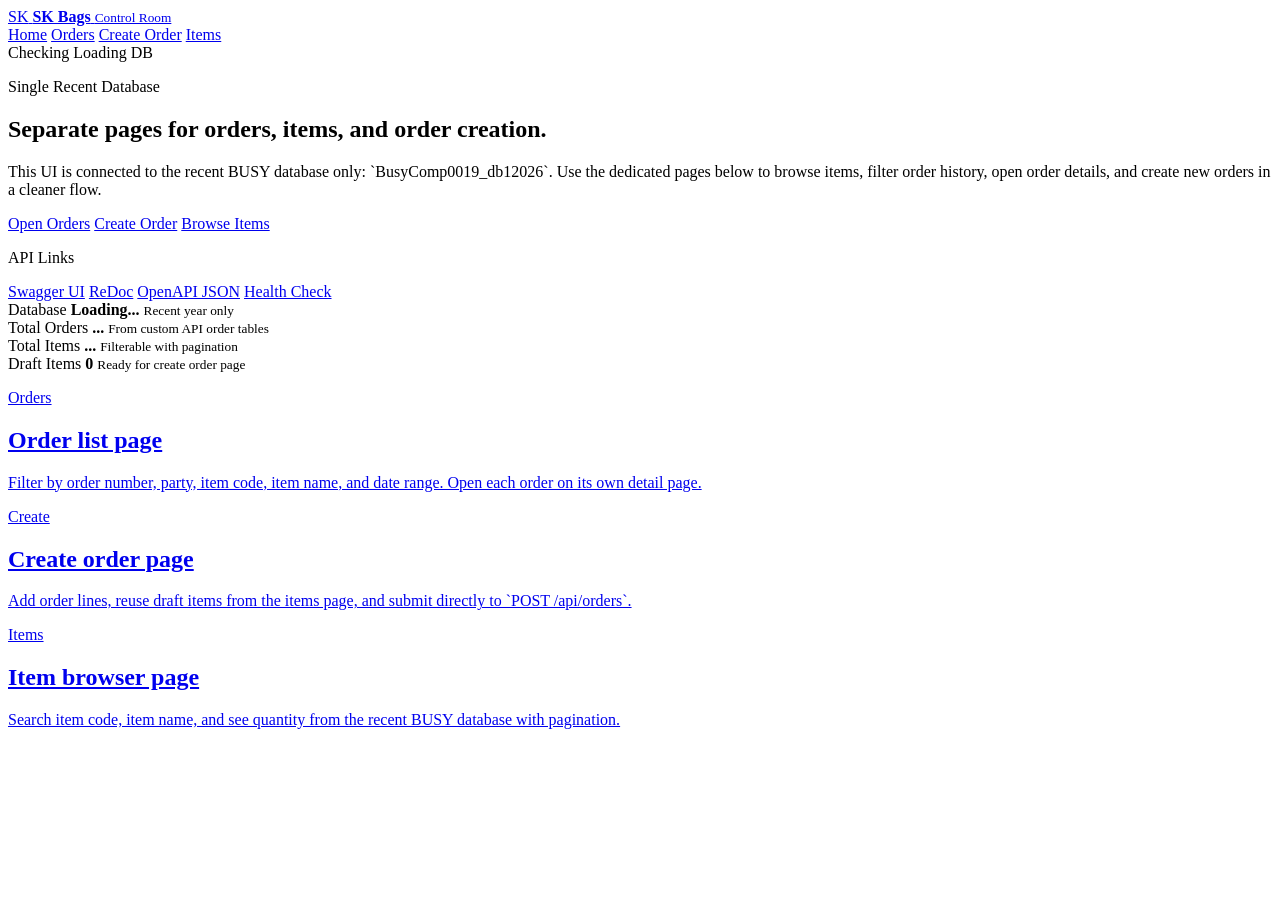
==== server_fastapi/app/static/index.html @ e429b611 "server v1 exe" ====
<!DOCTYPE html>
<html lang="en">
  <head>
    <meta charset="UTF-8" />
    <meta name="viewport" content="width=device-width, initial-scale=1.0" />
    <title>SK Bags Control Room</title>
    <link rel="stylesheet" href="/static/app.css" />
    <script src="/static/common.js" defer></script>
    <script src="/static/home.js" defer></script>
  </head>
  <body data-page="home">
    <header class="topbar">
      <a class="brand" href="/">
        <span class="brand-mark">SK</span>
        <span class="brand-copy">
          <strong>SK Bags</strong>
          <small>Control Room</small>
        </span>
      </a>
      <nav class="topnav">
        <a href="/" data-nav="home">Home</a>
        <a href="/orders" data-nav="orders">Orders</a>
        <a href="/orders/new" data-nav="create-order">Create Order</a>
        <a href="/items" data-nav="items">Items</a>
      </nav>
      <div class="topmeta">
        <span class="status-chip" data-meta="health">Checking</span>
        <span class="meta-chip" data-meta="database">Loading DB</span>
      </div>
    </header>

    <main class="shell">
      <section class="hero hero-home">
        <div class="hero-copy">
          <p class="eyebrow">Single Recent Database</p>
          <h1>Separate pages for orders, items, and order creation.</h1>
          <p class="hero-text">
            This UI is connected to the recent BUSY database only: `BusyComp0019_db12026`. Use the
            dedicated pages below to browse items, filter order history, open order details, and create
            new orders in a cleaner flow.
          </p>
          <div class="hero-actions">
            <a class="btn btn-primary" href="/orders">Open Orders</a>
            <a class="btn btn-secondary" href="/orders/new">Create Order</a>
            <a class="btn btn-secondary" href="/items">Browse Items</a>
          </div>
        </div>
        <div class="hero-panel">
          <p class="eyebrow">API Links</p>
          <div class="link-stack">
            <a href="/docs" target="_blank" rel="noreferrer">Swagger UI</a>
            <a href="/redoc" target="_blank" rel="noreferrer">ReDoc</a>
            <a href="/openapi.json" target="_blank" rel="noreferrer">OpenAPI JSON</a>
            <a href="/health" target="_blank" rel="noreferrer">Health Check</a>
          </div>
        </div>
      </section>

      <section class="stat-grid">
        <article class="stat-card">
          <span>Database</span>
          <strong id="homeDatabase">Loading...</strong>
          <small>Recent year only</small>
        </article>
        <article class="stat-card">
          <span>Total Orders</span>
          <strong id="homeOrdersCount">...</strong>
          <small>From custom API order tables</small>
        </article>
        <article class="stat-card">
          <span>Total Items</span>
          <strong id="homeItemsCount">...</strong>
          <small>Filterable with pagination</small>
        </article>
        <article class="stat-card">
          <span>Draft Items</span>
          <strong data-draft-count>0</strong>
          <small>Ready for create order page</small>
        </article>
      </section>

      <section class="card-grid">
        <a class="route-card" href="/orders">
          <p class="eyebrow">Orders</p>
          <h2>Order list page</h2>
          <p>Filter by order number, party, item code, item name, and date range. Open each order on its own detail page.</p>
        </a>
        <a class="route-card" href="/orders/new">
          <p class="eyebrow">Create</p>
          <h2>Create order page</h2>
          <p>Add order lines, reuse draft items from the items page, and submit directly to `POST /api/orders`.</p>
        </a>
        <a class="route-card" href="/items">
          <p class="eyebrow">Items</p>
          <h2>Item browser page</h2>
          <p>Search item code, item name, and see quantity from the recent BUSY database with pagination.</p>
        </a>
      </section>
    </main>
  </body>
</html>
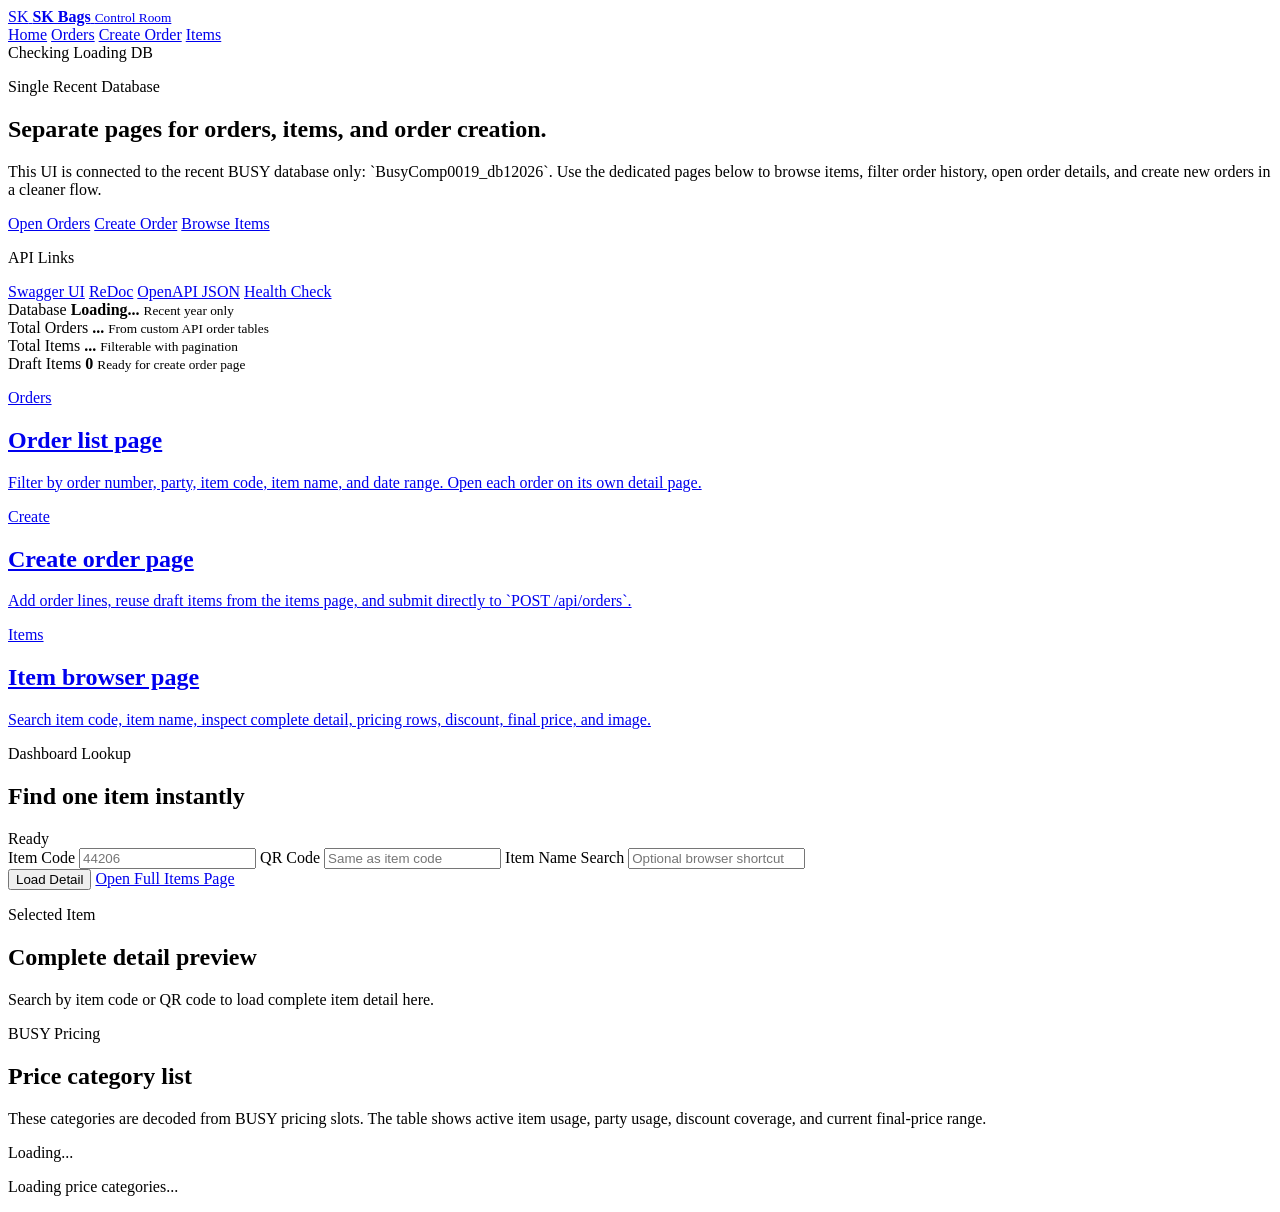
==== commit f6e24d21: "desktop v1" ====
--- a/server_fastapi/app/static/index.html
+++ b/server_fastapi/app/static/index.html
@@ -93,8 +93,68 @@
         <a class="route-card" href="/items">
           <p class="eyebrow">Items</p>
           <h2>Item browser page</h2>
-          <p>Search item code, item name, and see quantity from the recent BUSY database with pagination.</p>
+          <p>Search item code, item name, inspect complete detail, pricing rows, discount, final price, and image.</p>
         </a>
+      </section>
+
+      <section class="panel-grid">
+        <section class="panel">
+          <div class="panel-head">
+            <div>
+              <p class="eyebrow">Dashboard Lookup</p>
+              <h2>Find one item instantly</h2>
+            </div>
+            <span class="meta-chip" id="homeLookupMeta">Ready</span>
+          </div>
+
+          <form id="homeLookupForm" class="field-grid">
+            <label>
+              <span>Item Code</span>
+              <input type="text" id="homeLookupCode" placeholder="44206" />
+            </label>
+            <label>
+              <span>QR Code</span>
+              <input type="text" id="homeLookupQr" placeholder="Same as item code" />
+            </label>
+            <label>
+              <span>Item Name Search</span>
+              <input type="text" id="homeLookupName" placeholder="Optional browser shortcut" />
+            </label>
+            <div class="action-row">
+              <button class="btn btn-primary" type="submit">Load Detail</button>
+              <a class="btn btn-secondary" href="/items">Open Full Items Page</a>
+            </div>
+          </form>
+        </section>
+
+        <aside class="panel side-panel">
+          <div class="panel-head">
+            <div>
+              <p class="eyebrow">Selected Item</p>
+              <h2>Complete detail preview</h2>
+            </div>
+          </div>
+          <div id="homeLookupPanel">
+            <p class="muted-copy">Search by item code or QR code to load complete item detail here.</p>
+          </div>
+        </aside>
+      </section>
+
+      <section class="panel">
+        <div class="panel-head">
+          <div>
+            <p class="eyebrow">BUSY Pricing</p>
+            <h2>Price category list</h2>
+            <p class="panel-copy">
+              These categories are decoded from BUSY pricing slots. The table shows active item usage, party usage,
+              discount coverage, and current final-price range.
+            </p>
+          </div>
+          <span class="meta-chip" id="homePriceCategoriesMeta">Loading...</span>
+        </div>
+        <div id="homePriceCategoriesPanel">
+          <p class="muted-copy">Loading price categories...</p>
+        </div>
       </section>
     </main>
   </body>
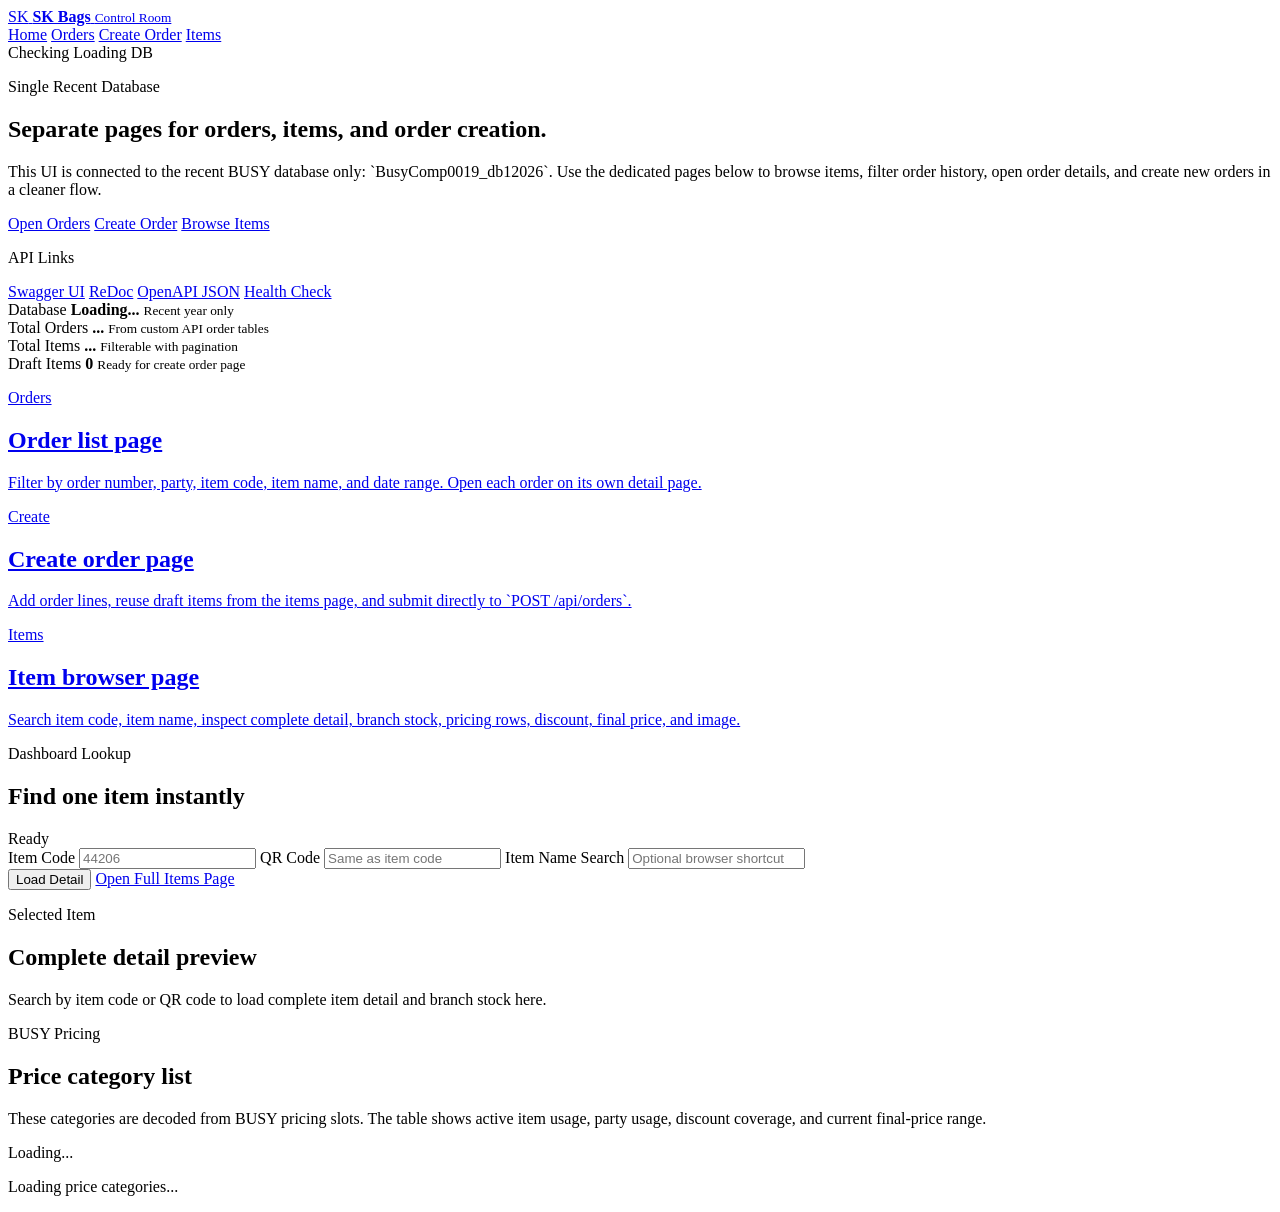
==== commit e48c141c: "changes v1" ====
--- a/server_fastapi/app/static/index.html
+++ b/server_fastapi/app/static/index.html
@@ -93,7 +93,7 @@
         <a class="route-card" href="/items">
           <p class="eyebrow">Items</p>
           <h2>Item browser page</h2>
-          <p>Search item code, item name, inspect complete detail, pricing rows, discount, final price, and image.</p>
+          <p>Search item code, item name, inspect complete detail, branch stock, pricing rows, discount, final price, and image.</p>
         </a>
       </section>
 
@@ -135,7 +135,7 @@
             </div>
           </div>
           <div id="homeLookupPanel">
-            <p class="muted-copy">Search by item code or QR code to load complete item detail here.</p>
+            <p class="muted-copy">Search by item code or QR code to load complete item detail and branch stock here.</p>
           </div>
         </aside>
       </section>
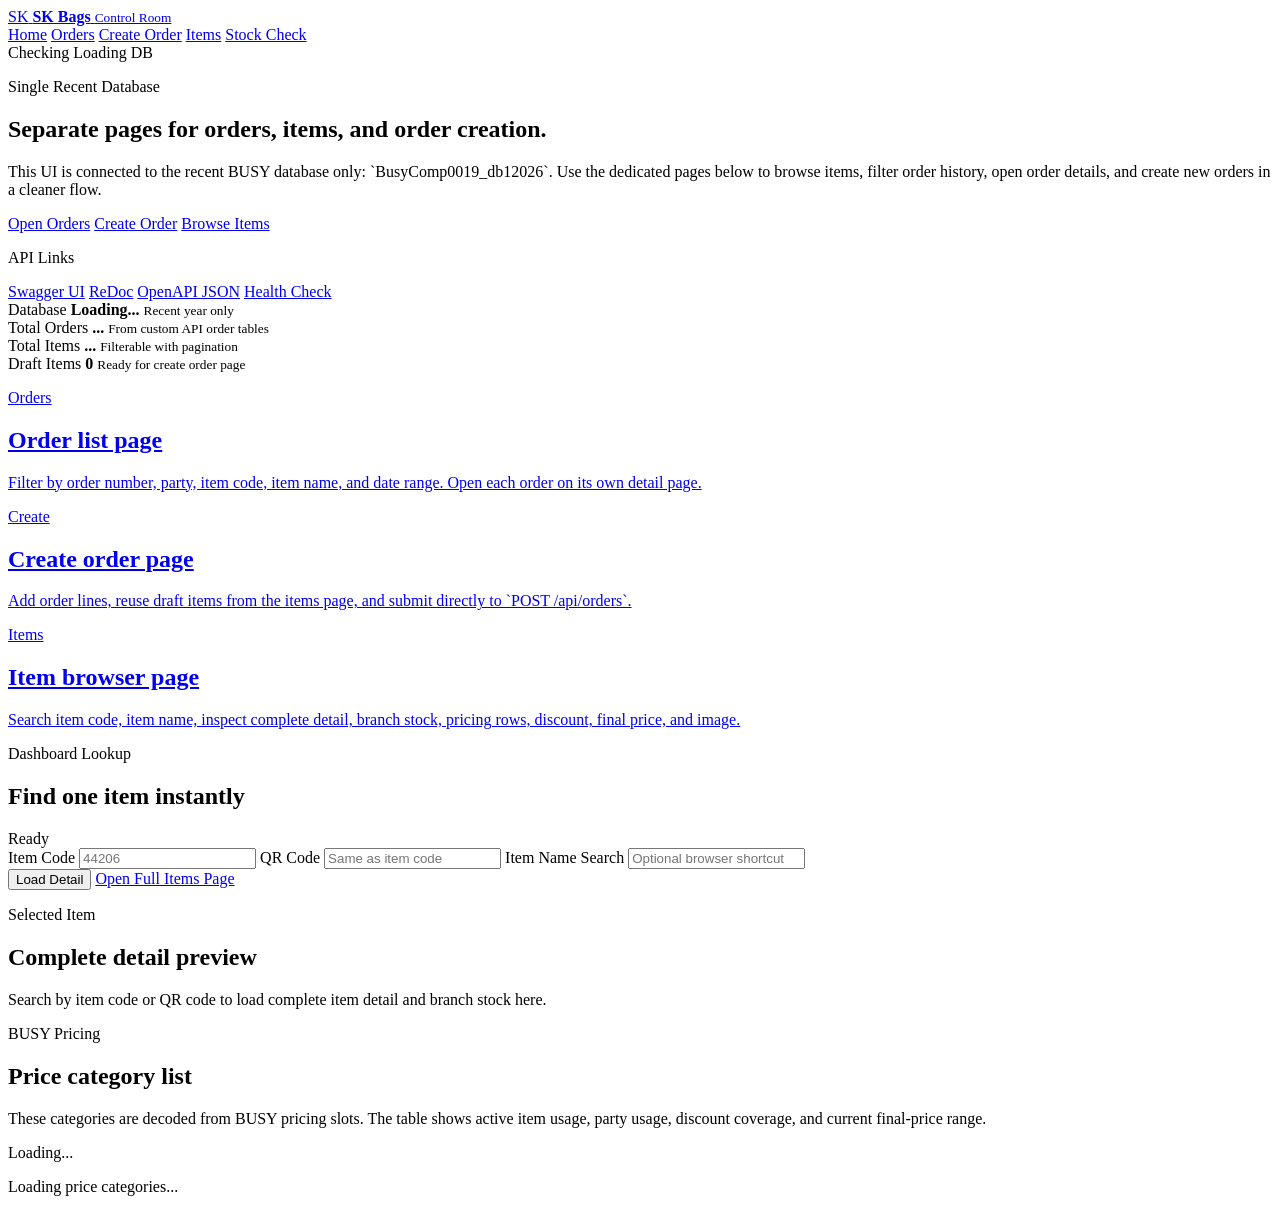
==== commit 3ad2dceb: "Fix stock calculation and updater flow" ====
--- a/server_fastapi/app/static/index.html
+++ b/server_fastapi/app/static/index.html
@@ -22,6 +22,7 @@
         <a href="/orders" data-nav="orders">Orders</a>
         <a href="/orders/new" data-nav="create-order">Create Order</a>
         <a href="/items" data-nav="items">Items</a>
+        <a href="/stock" data-nav="stock">Stock Check</a>
       </nav>
       <div class="topmeta">
         <span class="status-chip" data-meta="health">Checking</span>
